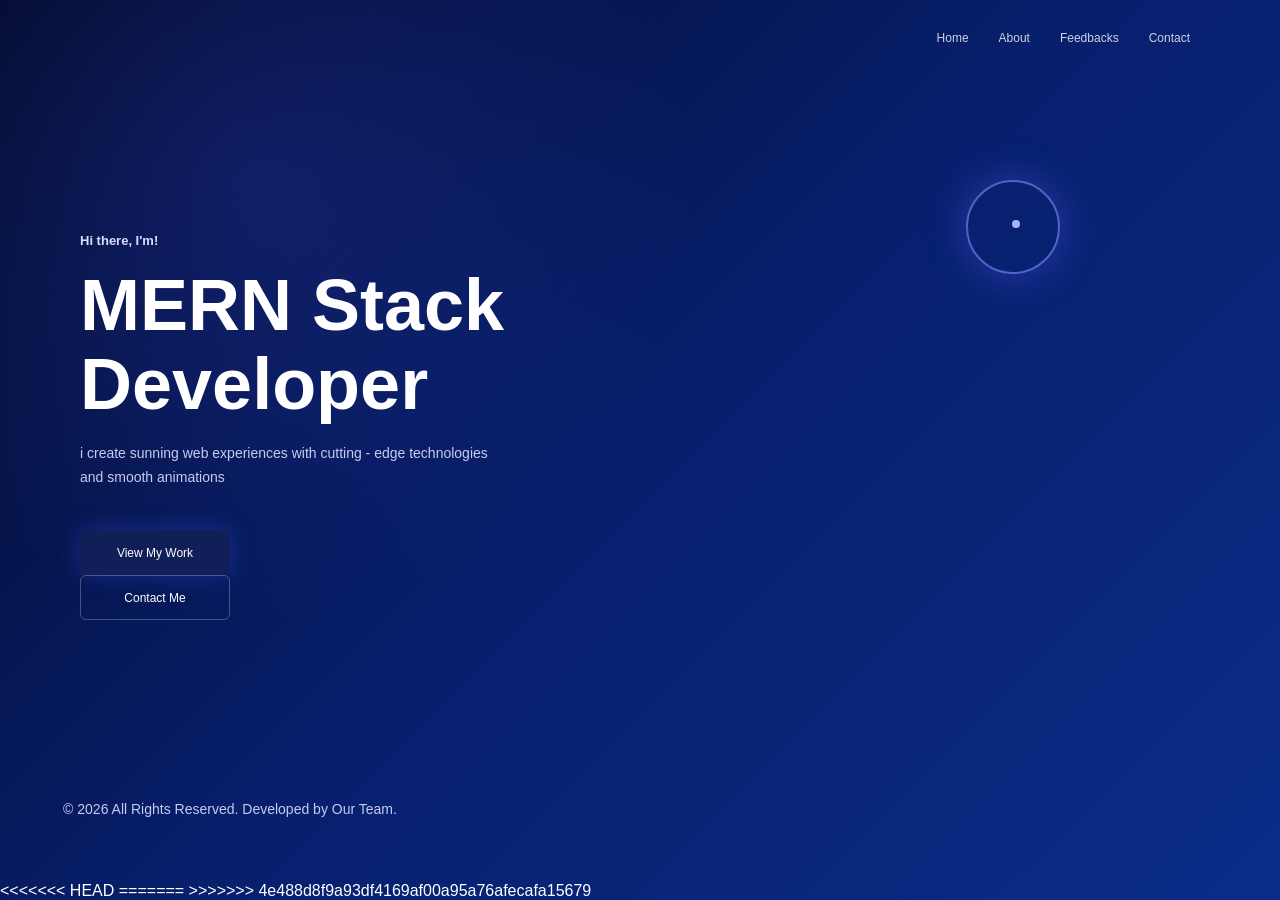
==== index.html @ 36670fd5 "i add css" ====
<!DOCTYPE html>
<html lang="en">

<head>
    <meta charset="UTF-8">
    <meta name="viewport" content="width=device-width, initial-scale=1.0">
    <title>Document</title>
    <link rel="stylesheet" href="style.css">
</head>

<body>
    <header>

        <nav>
            <button><a href="index.html">Home</a></button>
            <button><a href="about.html">About</a></button>
            <button><a href="feedback.html">Feedbacks</a></button>
            <button><a href="contact.html">Contact</a></button>
        </nav>
    </header>
    <main>
        <h4> Hi there, I'm! </h4>
        <h1>MERN Stack Developer</h1>
        <p>i create sunning web experiences with cutting - edge technologies and smooth animations</p>

        <button><a href="about.html">View My Work </a></button>
        <button><a href="contact.html">Contact Me</a></button>
    </main>

        <footer>
            <p>&copy; 2026 All Rights Reserved. Developed by Our Team.</p>
        </footer>



<<<<<<< HEAD
=======



>>>>>>> 4e488d8f9a93df4169af00a95a76afecafa15679

</body>

</html>
---- style.css ----
/* *{
    margin: 0;
    padding: 0;
    box-sizing: border-box;
}
nav{
    background-color: blue;
}
nav a{
    font-size: 30px;
} */


/* RESET */

*{
    margin:0;
    padding:0;
    box-sizing:border-box;
    font-family:Arial, sans-serif;
}

/* BODY */

body{

background:
radial-gradient(circle at 20% 20%,
rgba(71,88,255,.18),
transparent 35%),

linear-gradient(
135deg,
#020a2a,
#071f6d,
#0b2d88
);

color:white;

min-height:100vh;

display:flex;

flex-direction:column;

overflow:hidden;

position:relative;
}


/* NAVBAR */

header{

padding:30px 90px;

}

nav{

display:flex;

justify-content:flex-end;

gap:30px;

}

nav button{

background:none;

border:none;

}

nav button a{

color:#ffffff;

text-decoration:none;

font-size:12px;

opacity:.8;

transition:.3s;

}

nav button a:hover{

color:#7d88ff;

}


/* MAIN */

main{

flex:1;

padding-left:80px;

display:flex;

flex-direction:column;

justify-content:center;

max-width:600px;

}


/* TEXT */

h4{

font-size:13px;

margin-bottom:18px;

color:#d9ddff;

}

h1{

font-size:72px;

line-height:1.1;

font-weight:700;

margin-bottom:18px;

}

p{

font-size:14px;

line-height:1.7;

color:#c7cbf0;

max-width:420px;

margin-bottom:40px;

}


/* BUTTONS */

main button{

width:150px;

height:45px;

border-radius:6px;

cursor:pointer;

margin-right:12px;

transition:.3s;

}


/* FIRST BUTTON */

main button:first-of-type{

background:#101f58;

border:none;

box-shadow:
0 0 25px rgba(71,88,255,.3);

}

main button:first-of-type:hover{

transform:translateY(-3px);

}


/* SECOND BUTTON */

main button:last-of-type{

background:transparent;

border:1px solid rgba(255,255,255,.25);

}

main button:last-of-type:hover{

background:rgba(255,255,255,.06);

}


main button a{

text-decoration:none;

color:white;

font-size:12px;

}


/* FOOTER */

footer{

text-align:center;

padding:20px;

font-size:12px;

color:#b6bcf0;

}


/* RIGHT CIRCLE */

body::after{

content:"";

position:absolute;

right:220px;

top:180px;

width:90px;

height:90px;

border-radius:50%;

border:2px solid rgba(131,146,255,.6);

box-shadow:

0 0 40px rgba(91,101,255,.4);

}


body::before{

content:"";

position:absolute;

right:260px;

top:220px;

width:8px;

height:8px;

background:#a8b0ff;

border-radius:50%;

}
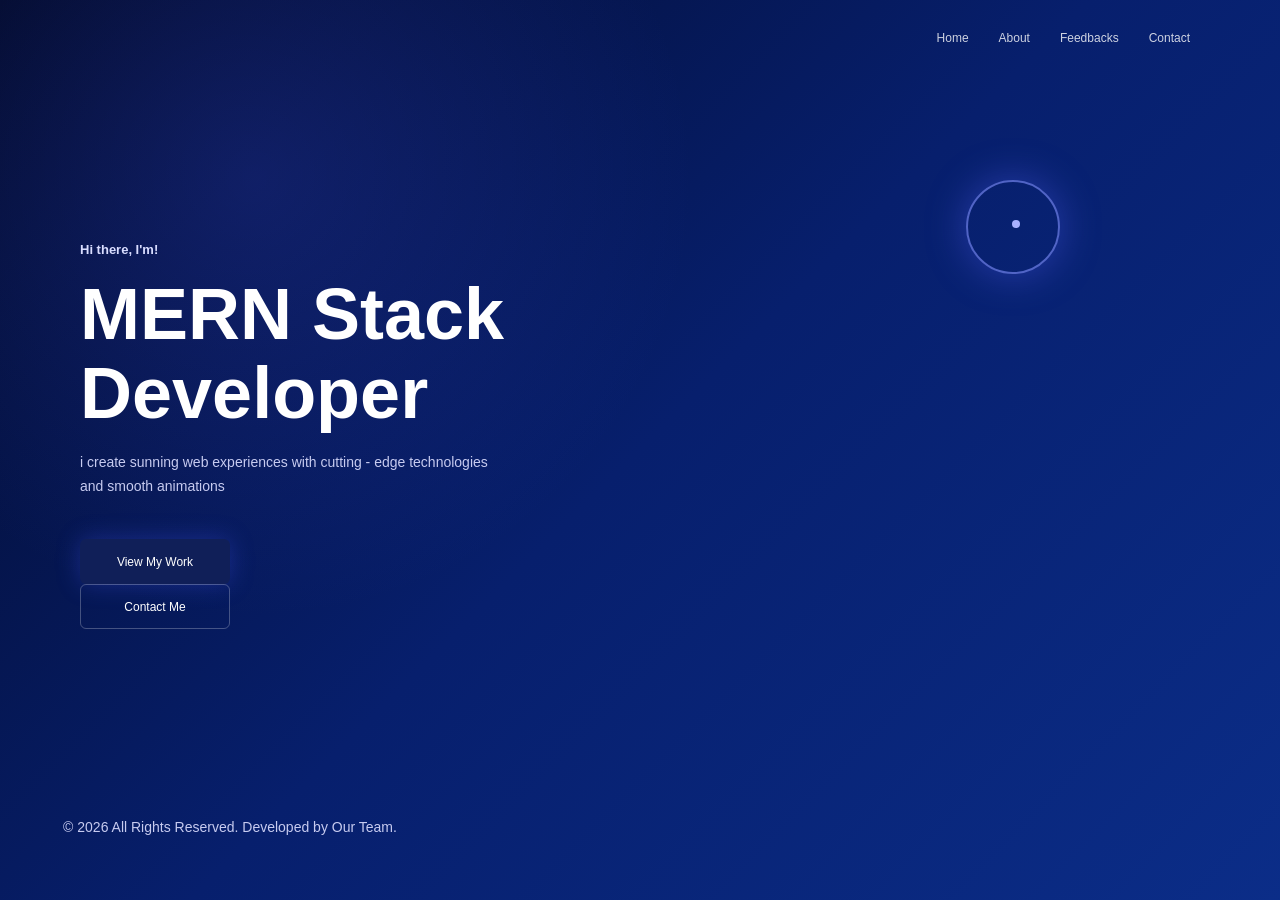
==== commit 440ce771: "some change" ====
--- a/index.html
+++ b/index.html
@@ -27,19 +27,9 @@
         <button><a href="contact.html">Contact Me</a></button>
     </main>
 
-        <footer>
-            <p>&copy; 2026 All Rights Reserved. Developed by Our Team.</p>
-        </footer>
-
-
-
-<<<<<<< HEAD
-=======
-
-
-
->>>>>>> 4e488d8f9a93df4169af00a95a76afecafa15679
-
+    <footer>
+        <p>&copy; 2026 All Rights Reserved. Developed by Our Team.</p>
+    </footer>
 </body>
 
 </html>
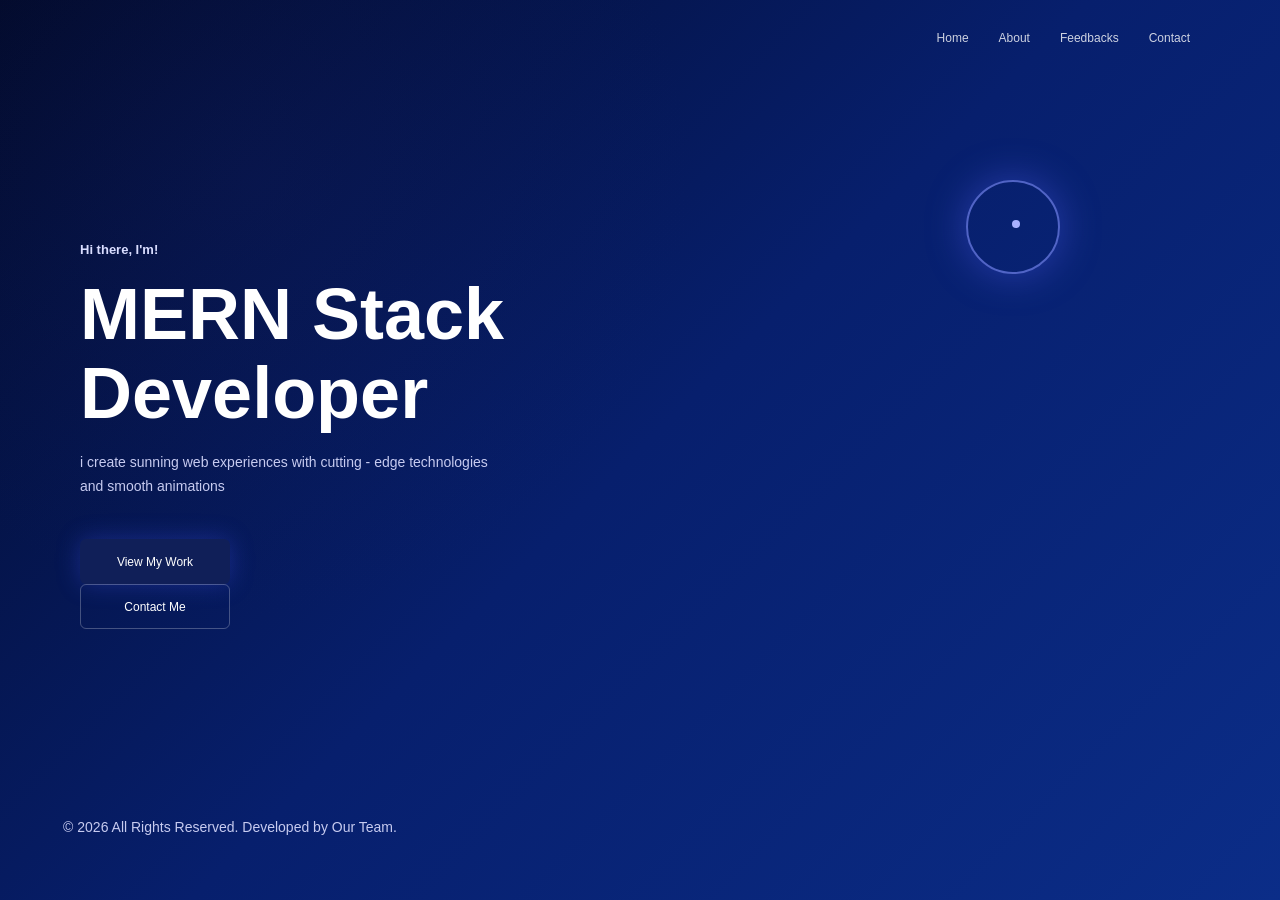
==== commit 8017852e: "some change" ====
--- a/index.html
+++ b/index.html
@@ -4,7 +4,7 @@
 <head>
     <meta charset="UTF-8">
     <meta name="viewport" content="width=device-width, initial-scale=1.0">
-    <title>Document</title>
+    <title>Home Page</title>
     <link rel="stylesheet" href="style.css">
 </head>
 
@@ -27,9 +27,11 @@
         <button><a href="contact.html">Contact Me</a></button>
     </main>
 
-    <footer>
-        <p>&copy; 2026 All Rights Reserved. Developed by Our Team.</p>
-    </footer>
+        <footer>
+            <p>&copy; 2026 All Rights Reserved. Developed by Our Team.</p>
+        </footer>
+
+
 </body>
 
 </html>
--- a/style.css
+++ b/style.css
@@ -1,17 +1,4 @@
-/* *{
-    margin: 0;
-    padding: 0;
-    box-sizing: border-box;
-}
-nav{
-    background-color: blue;
-}
-nav a{
-    font-size: 30px;
-} */
-
-
-/* RESET */
+
 
 *{
     margin:0;
@@ -20,13 +7,12 @@
     font-family:Arial, sans-serif;
 }
 
-/* BODY */
 
 body{
 
 background:
 radial-gradient(circle at 20% 20%,
-rgba(71,88,255,.18),
+rgba(26, 35, 111, 0.18),
 transparent 35%),
 
 linear-gradient(
@@ -49,9 +35,6 @@
 position:relative;
 }
 
-
-/* NAVBAR */
-
 header{
 
 padding:30px 90px;
@@ -97,8 +80,6 @@
 }
 
 
-/* MAIN */
-
 main{
 
 flex:1;
@@ -116,8 +97,6 @@
 }
 
 
-/* TEXT */
-
 h4{
 
 font-size:13px;
@@ -154,8 +133,6 @@
 
 }
 
-
-/* BUTTONS */
 
 main button{
 
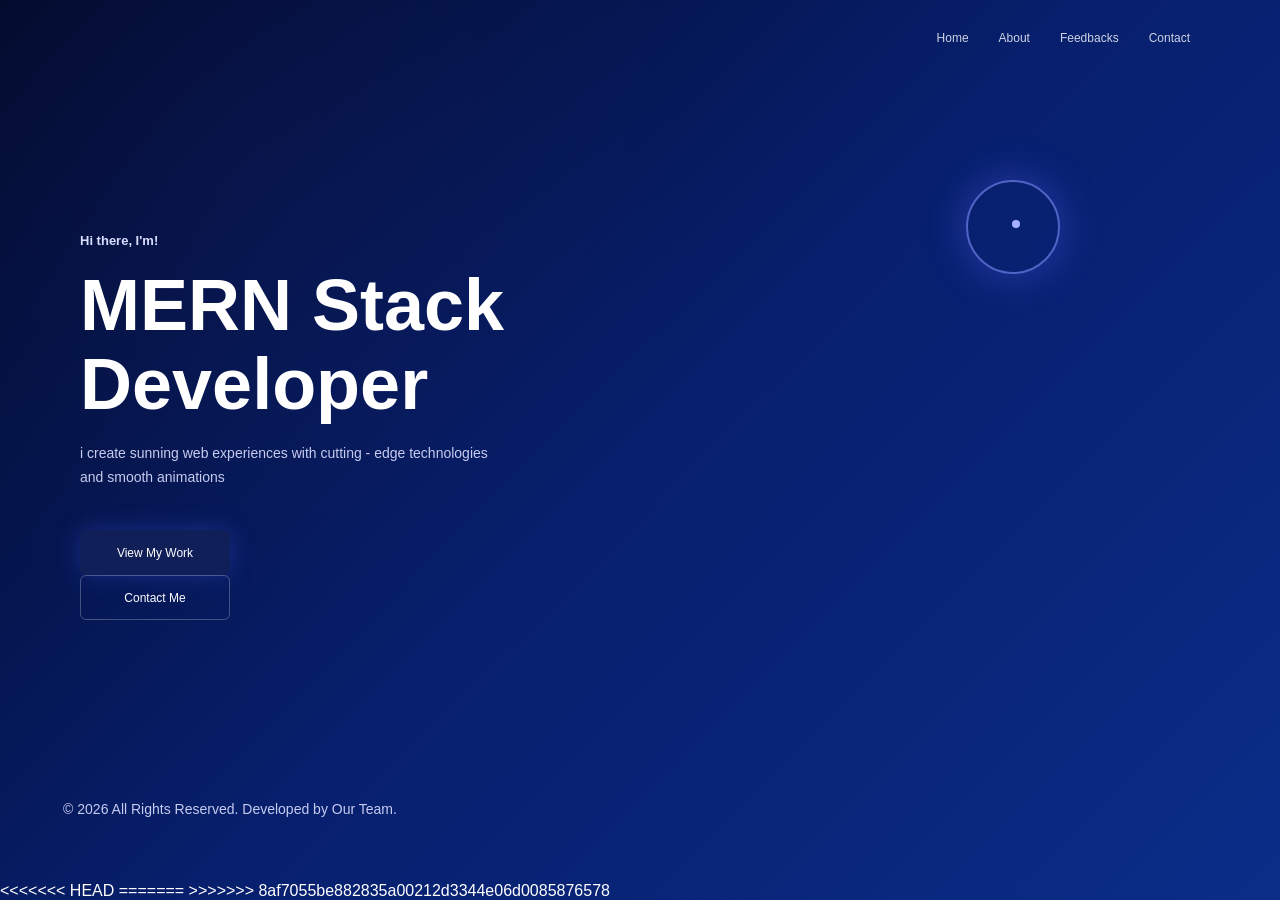
==== commit bb234fc7: "some change" ====
--- a/index.html
+++ b/index.html
@@ -26,12 +26,13 @@
         <button><a href="about.html">View My Work </a></button>
         <button><a href="contact.html">Contact Me</a></button>
     </main>
-
         <footer>
             <p>&copy; 2026 All Rights Reserved. Developed by Our Team.</p>
         </footer>
+<<<<<<< HEAD
 
 
+=======
+>>>>>>> 8af7055be882835a00212d3344e06d0085876578
 </body>
-
 </html>
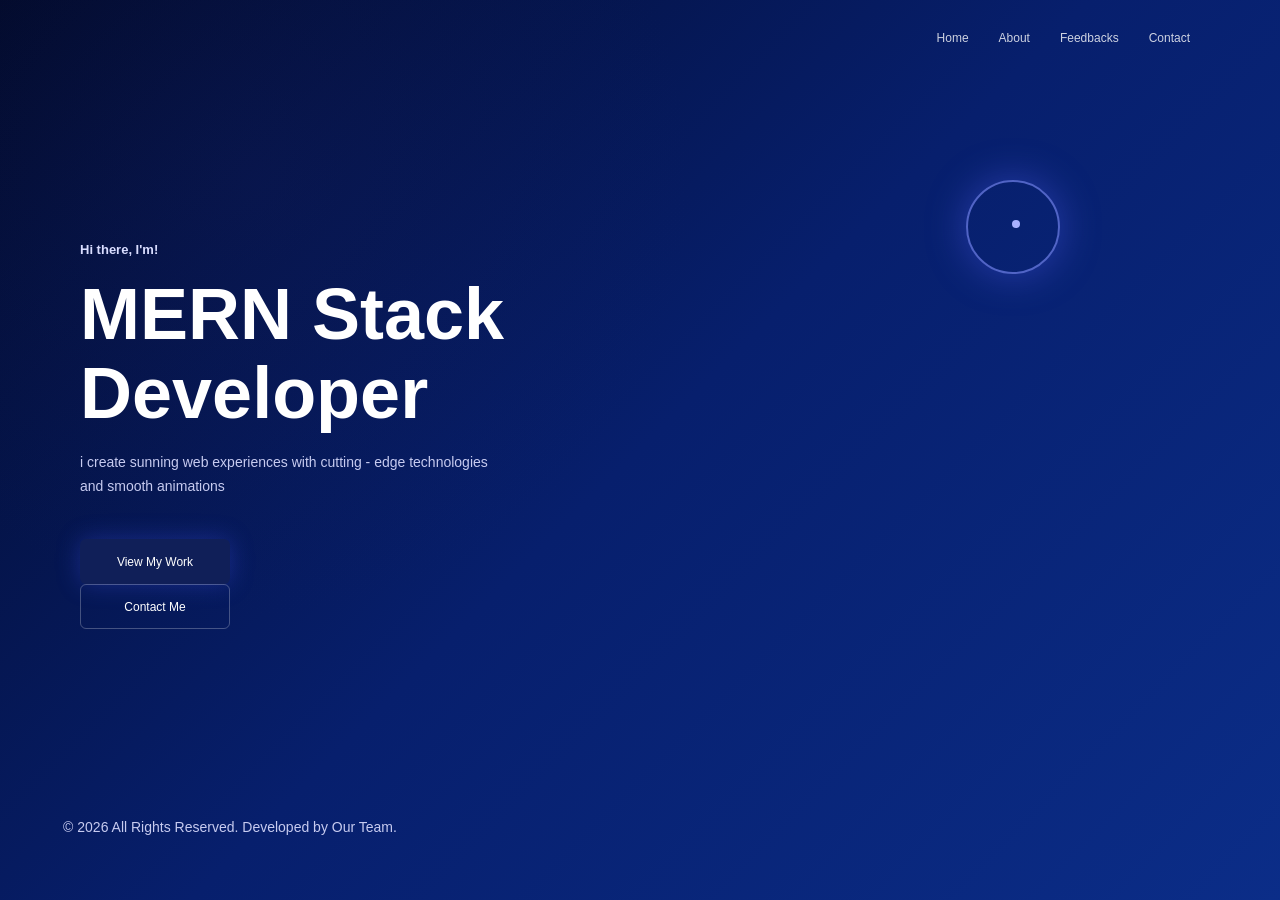
==== commit 625d9380: "some change" ====
--- a/index.html
+++ b/index.html
@@ -12,10 +12,10 @@
     <header>
 
         <nav>
-            <button><a href="index.html">Home</a></button>
-            <button><a href="about.html">About</a></button>
-            <button><a href="feedback.html">Feedbacks</a></button>
-            <button><a href="contact.html">Contact</a></button>
+            <button><a href="#index.html">Home</a></button>
+            <button><a href="#about.html">About</a></button>
+            <button><a href="#feedback.html">Feedbacks</a></button>
+            <button><a href="#contact.html">Contact</a></button>
         </nav>
     </header>
     <main>
@@ -29,10 +29,6 @@
         <footer>
             <p>&copy; 2026 All Rights Reserved. Developed by Our Team.</p>
         </footer>
-<<<<<<< HEAD
 
-
-=======
->>>>>>> 8af7055be882835a00212d3344e06d0085876578
 </body>
 </html>
